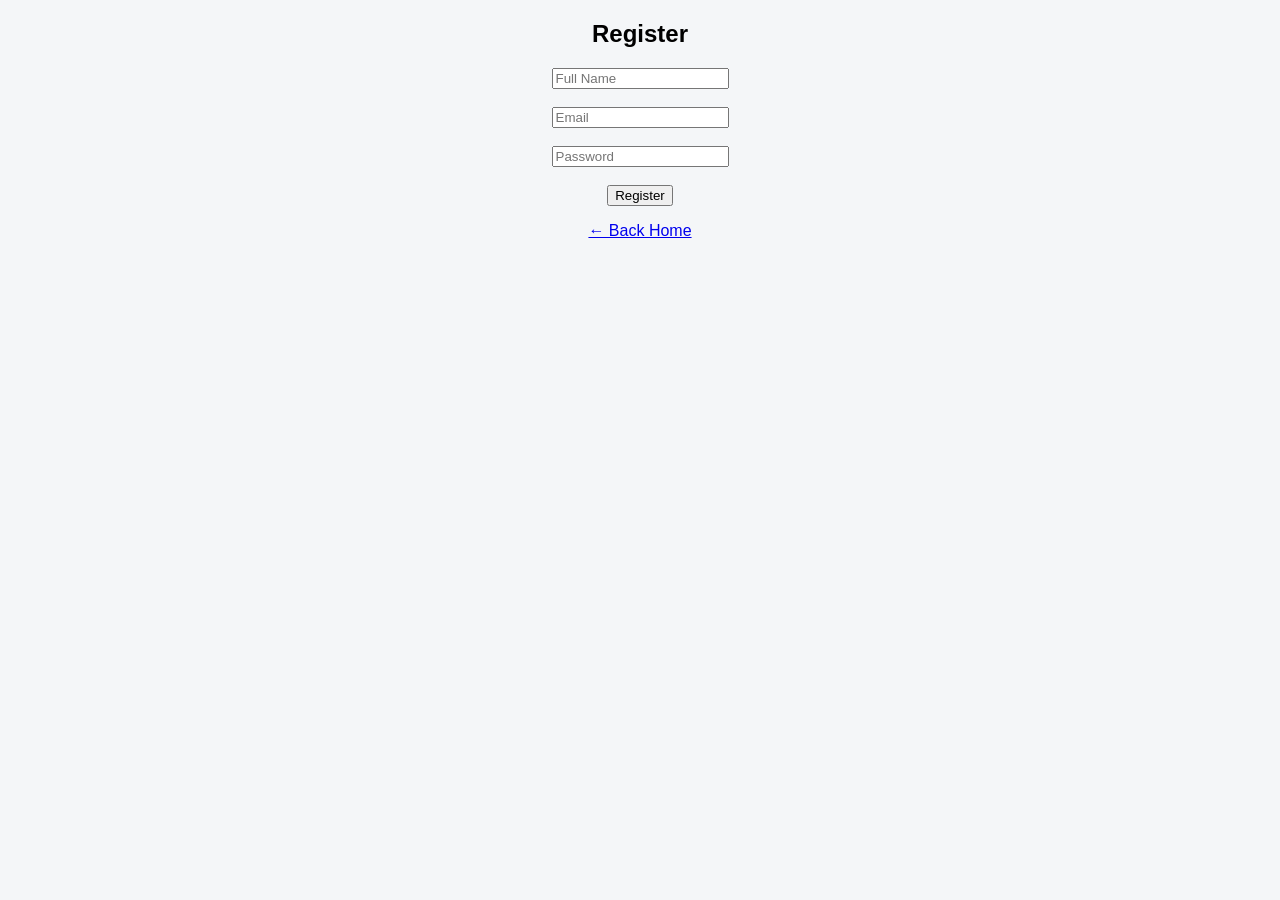
==== register.html @ c0760c77 "register.html" ====
<!DOCTYPE html>
<html>
<head>
  <title>Register</title>
  <link rel="stylesheet" href="css/style.css">
</head>
<body>

<h2>Register</h2>

<form class="form">
  <input type="text" placeholder="Full Name" required><br><br>
  <input type="email" placeholder="Email" required><br><br>
  <input type="password" placeholder="Password" required><br><br>
  <button>Register</button>
</form>

<p><a href="index.html">← Back Home</a></p>

</body>
</html>
---- css/style.css ----
body {
  margin: 0;
  font-family: Arial, sans-serif;
  background: #f4f6f8;
  text-align: center;
}

.top {
  background: #0a7d32;
  color: white;
  padding: 20px;
}

.links a {
  display: inline-block;
  margin: 10px;
  padding: 10px 18px;
  background: white;
  color: #0a7d32;
  text-decoration: none;
  border-radius: 5px;
  font-weight: bold;
}

.links a:hover {
  background: #e6ffe6;
}

.services {
  display: flex;
  justify-content: center;
  gap: 15px;
  margin: 30px;
  flex-wrap: wrap;
}

.card {
  background: white;
  padding: 25px;
  width: 150px;
  border-radius: 10px;
  box-shadow: 0 2px 6px rgba(0,0,0,0.1);
  font-weight: bold;
}

.whatsapp {
  display: inline-block;
  margin: 20px;
  padding: 12px 20px;
  background: #25D366;
  color: white;
  text-decoration: none;
  border-radius: 6px;
  font-weight: bold;
}

footer {
  background: #222;
  color: white;
  padding: 10px;
  margin-top: 40px;
}
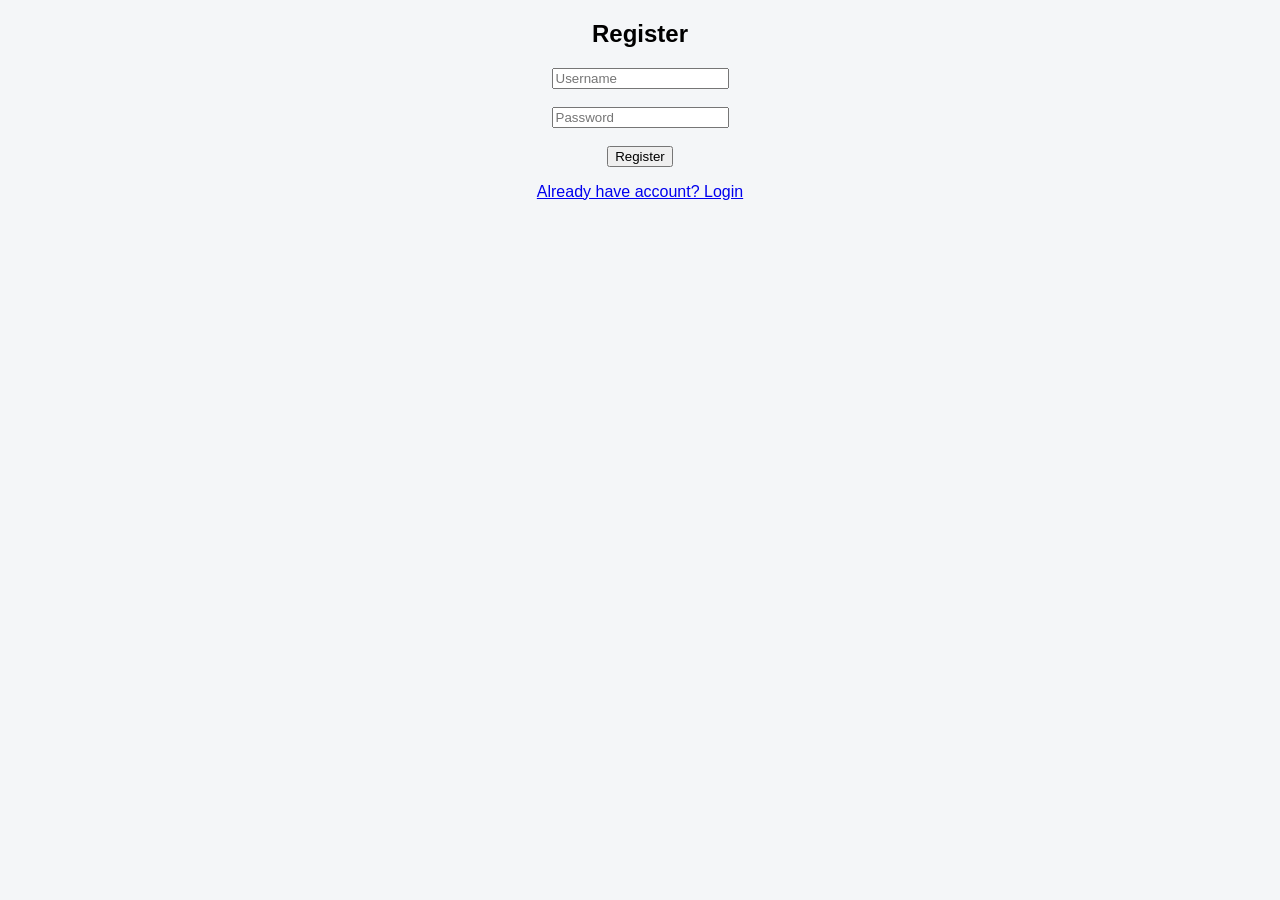
==== commit a72c615f: "Update register.html" ====
--- a/register.html
+++ b/register.html
@@ -3,19 +3,19 @@
 <head>
   <title>Register</title>
   <link rel="stylesheet" href="css/style.css">
+  <script src="js/script.js"></script>
 </head>
 <body>
 
 <h2>Register</h2>
 
-<form class="form">
-  <input type="text" placeholder="Full Name" required><br><br>
-  <input type="email" placeholder="Email" required><br><br>
-  <input type="password" placeholder="Password" required><br><br>
-  <button>Register</button>
+<form onsubmit="event.preventDefault(); registerUser();">
+  <input id="reg-username" type="text" placeholder="Username"><br><br>
+  <input id="reg-password" type="password" placeholder="Password"><br><br>
+  <button type="submit">Register</button>
 </form>
 
-<p><a href="index.html">← Back Home</a></p>
+<p><a href="login.html">Already have account? Login</a></p>
 
 </body>
 </html>
